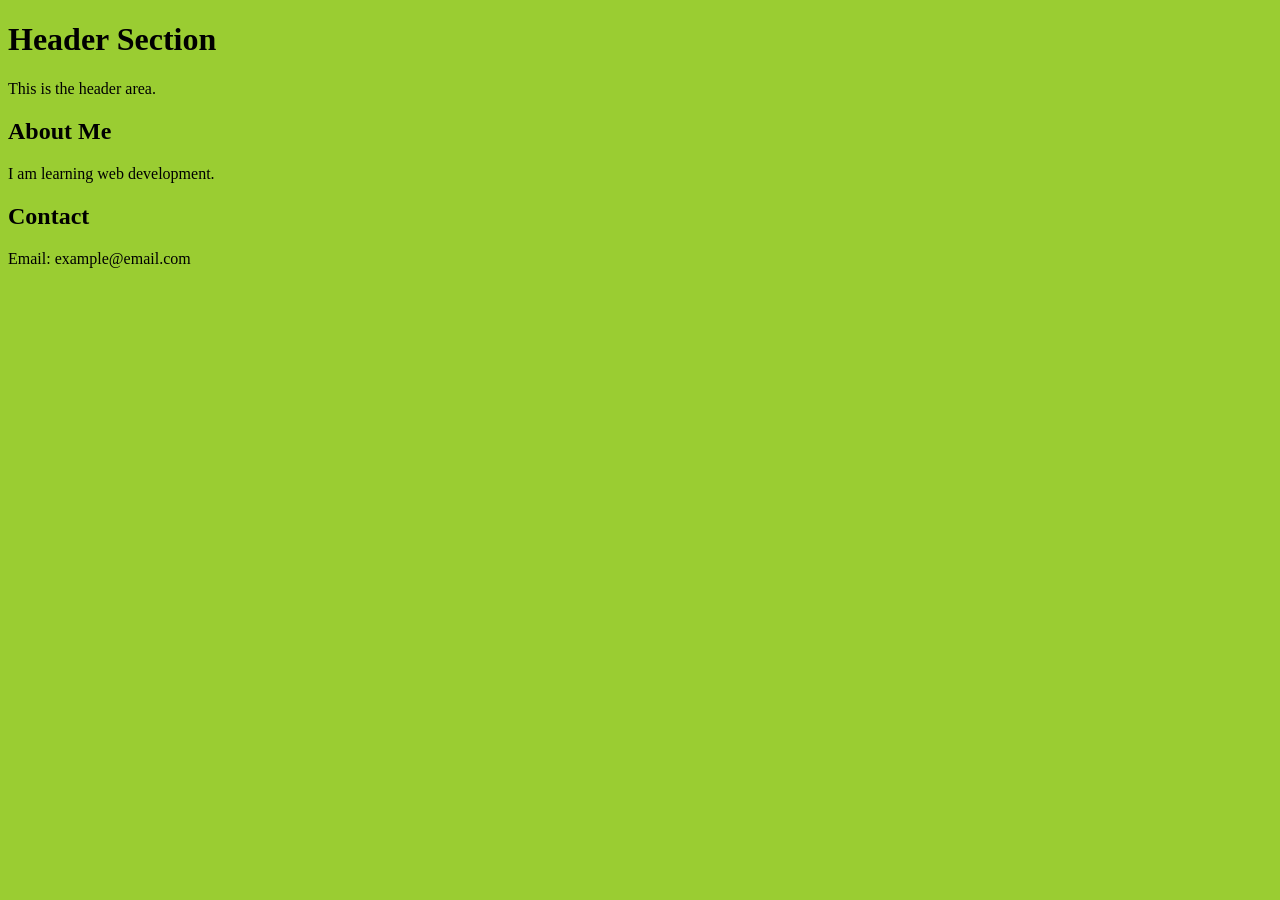
==== Learning.html @ 4256ed53 "first commit" ====
<!DOCTYPE html>
<html>
<head>
    <title>CSS Practice 2</title>
    <link rel="stylesheet" href="learning.css">
</head>
<body>

    <div>
        <h1>Header Section</h1>
        <p>This is the header area.</p>
    </div>

    <div>
        <h2>About Me</h2>
        <p>I am learning web development.</p>
    </div>

    <div>
        <h2>Contact</h2>
        <p>Email: example@email.com</p>
    </div>

</body>
</html>
---- learning.css ----
body{
    background-color: yellowgreen;
    color: black;
}
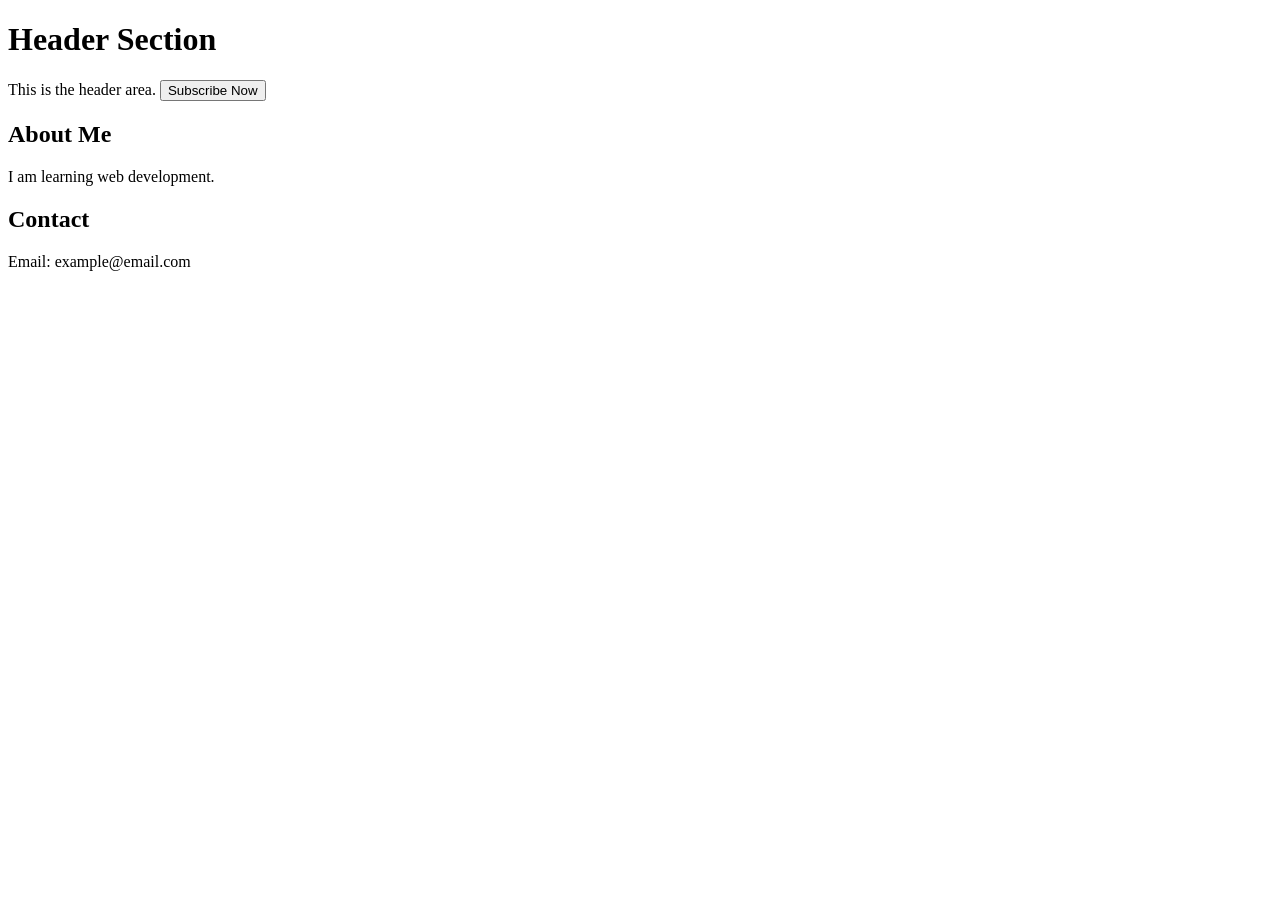
==== commit 1f15ed17: "backgrounds" ====
--- a/Learning.html
+++ b/Learning.html
@@ -8,7 +8,7 @@
 
     <div>
         <h1>Header Section</h1>
-        <p>This is the header area.</p>
+        <p>This is the header area. <button>Subscribe Now</button></p>
     </div>
 
     <div>
--- a/learning.css
+++ b/learning.css
@@ -1,5 +1,5 @@
 body{
-    background-color: yellowgreen;
+    /* background-color: yellowgreen; */
     color: black;
 }
 
